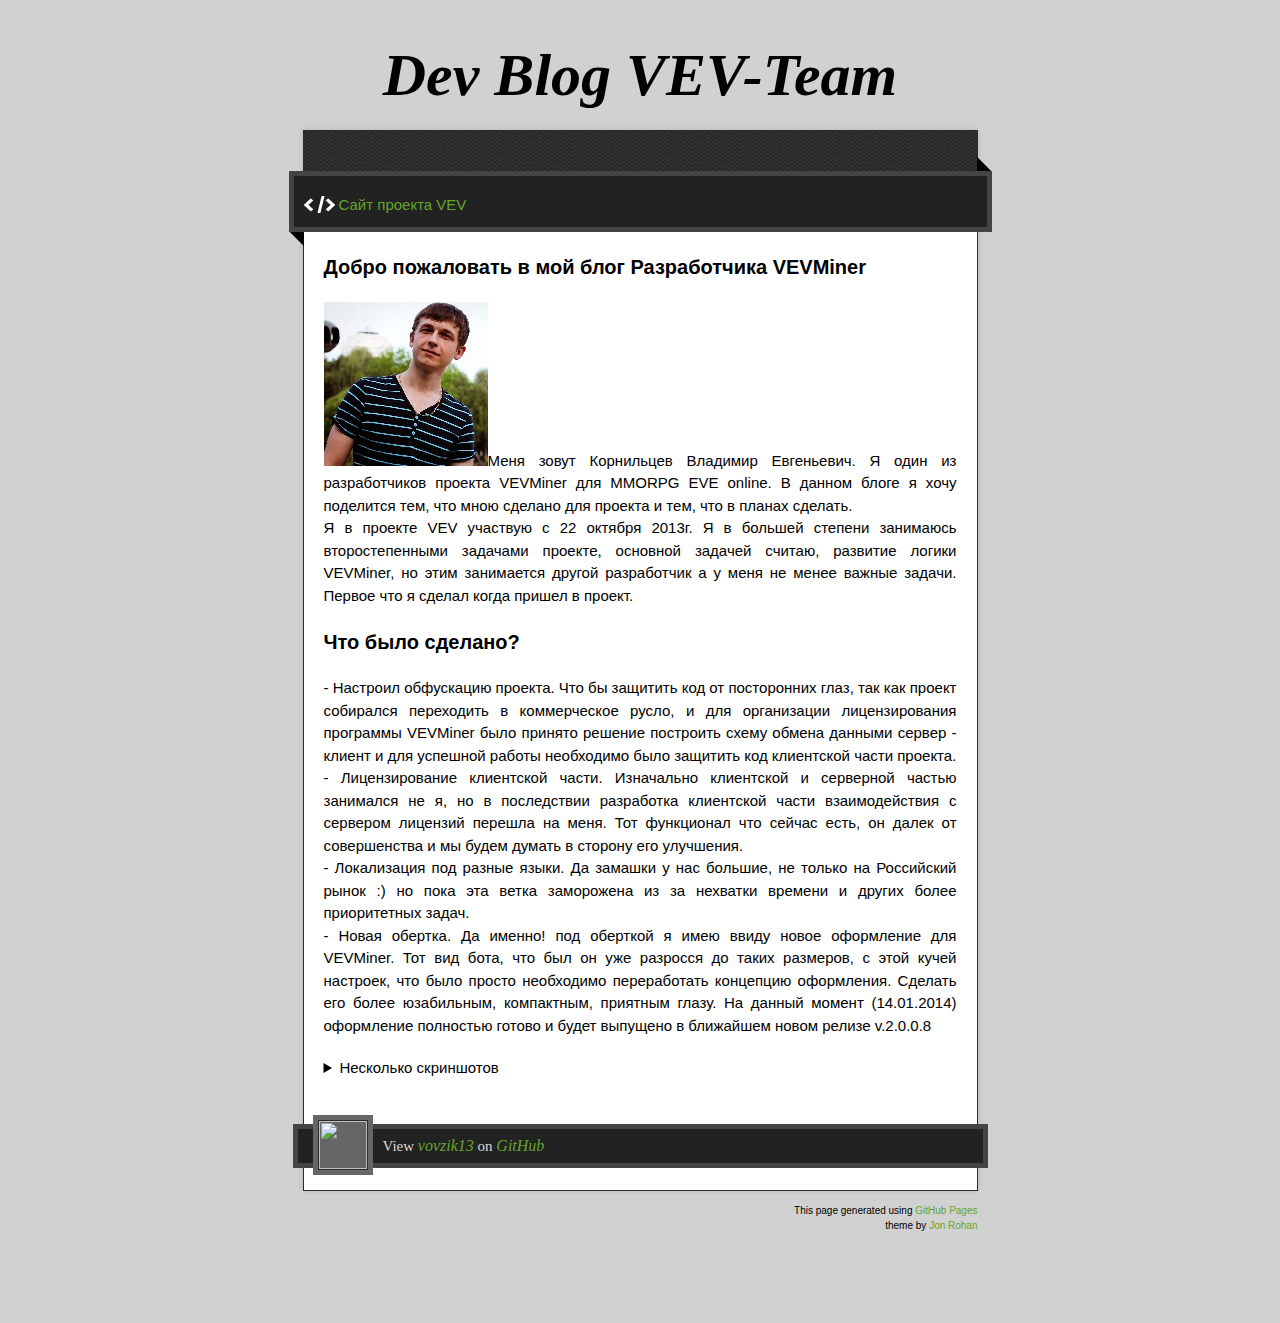
==== index.html @ 9ea6b50b "1" ====
<!doctype html>
<!-- The Time Machine GitHub pages theme was designed and developed by Jon Rohan, on Feb 7, 2012. -->
<!-- Follow him for fun. http://twitter.com/jonrohan. Tail his code on http://github.com/jonrohan -->
<html>
<head>
  <meta charset="utf-8">
  <meta http-equiv="X-UA-Compatible" content="IE=edge,chrome=1">

  <link rel="stylesheet" href="stylesheets/stylesheet.css" media="screen"/>
  <link rel="stylesheet" href="stylesheets/pygment_trac.css"/>
  <script type="text/javascript" src="https://ajax.googleapis.com/ajax/libs/jquery/1.7.1/jquery.min.js"></script>
  <script type="text/javascript" src="javascripts/script.js"></script>

  <title>Dev Blog VEV-Team</title>
  <meta name="description" content="">

  <meta name="viewport" content="width=device-width,initial-scale=1">

</head>

<body>

  <div class="wrapper">
    <header>
      <h1 href="http://vovzik13.github.io" class="title">Dev Blog VEV-Team</h1>
    </header>
    <div id="container">
      <p class="tagline"></p>
      <div id="main" role="main">
        <div class="download-bar">
        <div class="inner">
          <a href="http://vevbot.com" class="code">Сайт проекта VEV</a>
        </div>
        <span class="blc"></span><span class="trc"></span>
        </div>
        <article class="markdown-body">
          <h3>
<a name="Добро пожаловать в мой блог Разработчика VEVMiner" class="anchor" href="#eveonline"><span class="octicon octicon-link"></span></a>Добро пожаловать в мой блог Разработчика VEVMiner</h3>

<p align="justify"><img src="images/img.jpg" align="left vspace="5" hspace="5" width="164" height="164">Меня зовут Корнильцев Владимир Евгеньевич. Я один из разработчиков проекта VEVMiner для MMORPG EVE online. В данном блоге я хочу поделится тем, что мною сделано для проекта и тем, что в планах сделать.<br>
Я в проекте VEV участвую с 22 октября 2013г. Я в большей степени занимаюсь второстепенными задачами проекте, основной задачей считаю, развитие логики VEVMiner, но этим занимается другой разработчик а у меня не менее важные задачи. Первое что я сделал когда пришел в проект.<br>
</p>

<h3>
<a name="Что было сделано?" class="anchor" href="#Что было сделано"><span class="octicon octicon-link"></span></a>Что было сделано?</h3>

<p align="justify">- Настроил обфускацию проекта. Что бы защитить код от посторонних глаз, так как проект собирался переходить в коммерческое русло, и для организации лицензирования программы VEVMiner было принято решение построить схему обмена данными сервер - клиент и для успешной работы необходимо было защитить код клиентской части проекта.<br>
- Лицензирование клиентской части. Изначально клиентской и серверной частью занимался не я, но в последствии разработка клиентской части взаимодействия с сервером лицензий перешла на меня. Тот функционал что сейчас есть, он далек от совершенства и мы будем думать в сторону его улучшения.<br>
- Локализация под разные языки. Да замашки у нас большие, не только на Российский рынок :) но пока эта ветка заморожена из за нехватки времени и других более приоритетных задач.<br>
- Новая обертка. Да именно! под оберткой я имею ввиду новое оформление для VEVMiner. Тот вид бота, что был он уже разросся до таких размеров, с этой кучей настроек, что было просто необходимо переработать концепцию оформления. Сделать его более юзабильным, компактным, приятным глазу. На данный момент (14.01.2014) оформление полностью готово и будет выпущено в ближайшем новом релизе v.2.0.0.8
<details>
    <summary>Несколько скриншотов</summary>
    <p><p>
	<img src="http://clip2net.com/clip/m276318/1389652573-clip-33kb.jpg" alt="Фотография 1" width="353" height="650">
    <img src="http://clip2net.com/clip/m276318/1389651930-clip-48kb.jpg" alt="Фотография 1" width="353" height="650">
	<img src="http://clip2net.com/clip/m276318/1389652649-clip-21kb.png" alt="Фотография 1" width="353" height="650">
	<img src="http://clip2net.com/clip/m276318/1389652705-clip-31kb.png" alt="Фотография 1" width="353" height="650">
  </p>
</details>
</p>
<!-- <pre><code>$ cd your_repo_root/repo_name
$ git fetch origin
$ git checkout gh-pages
</code></pre> 

<h3>
<a name="authors-and-contributors" class="anchor" href="#authors-and-contributors"><span class="octicon octicon-link"></span></a>Authors and Contributors</h3>

<p>You can <a href="https://github.com/blog/821" class="user-mention">@mention</a> a GitHub username to generate a link to their profile. The resulting <code>&lt;a&gt;</code> element will link to the contributor's GitHub Profile. For example: In 2007, Chris Wanstrath (<a href="https://github.com/defunkt" class="user-mention">@defunkt</a>), PJ Hyett (<a href="https://github.com/pjhyett" class="user-mention">@pjhyett</a>), and Tom Preston-Werner (<a href="https://github.com/mojombo" class="user-mention">@mojombo</a>) founded GitHub.</p>

<h3>
<a name="support-or-contact" class="anchor" href="#support-or-contact"><span class="octicon octicon-link"></span></a>Support or Contact</h3>

<p>Having trouble with Pages? Check out the documentation at <a href="http://help.github.com/pages">http://help.github.com/pages</a> or contact <a href="mailto:support@github.com">support@github.com</a> and we’ll help you sort it out.</p>
-->
        </article>
      </div>
    </div>
    <footer>
      <div class="owner">

      <p><a href="https://github.com/vovzik13" class="avatar"><img src="https://2.gravatar.com/avatar/37c69041707d8c326be9883fcac0e24a?d=https%3A%2F%2Fidenticons.github.com%2F7e9bab7cdfd31fba6b77d6e18582c7cf.png&amp;r=x&amp;s=60" width="48" height="48"/></a>View <a href="https://github.com/vovzik13">vovzik13</a> on <a href="https://www.github.com">GitHub</a></p>

      </div>
      <div class="creds">
        <small>This page generated using <a href="http://pages.github.com/">GitHub Pages</a><br/>theme by <a href="https://twitter.com/jonrohan/">Jon Rohan</a></small>
      </div>
    </footer>
  </div>
  <div class="current-section">
    <a href="#top">Scroll to top</a>
    <a href="https://github.com/vovzik13/vovzik13.github.com/tarball/master" class="tar">tar</a><a href="https://github.com/vovzik13/vovzik13.github.com/zipball/master" class="zip">zip</a><a href="" class="code">source code</a>
    <p class="name"></p>
  </div>

  
</body>
</html>
---- stylesheets/stylesheet.css ----
/* http://meyerweb.com/eric/tools/css/reset/
   v2.0 | 20110126
   License: none (public domain)
*/

html, body, div, span, applet, object, iframe,
h1, h2, h3, h4, h5, h6, p, blockquote, pre,
a, abbr, acronym, address, big, cite, code,
del, dfn, em, img, ins, kbd, q, s, samp,
small, strike, strong, sub, sup, tt, var,
b, u, i, center,
dl, dt, dd, ol, ul, li,
fieldset, form, label, legend,
table, caption, tbody, tfoot, thead, tr, th, td,
article, aside, canvas, details, embed,
figure, figcaption, footer, header, hgroup,
menu, nav, output, ruby, section, summary,
time, mark, audio, video {
  margin: 0;
  padding: 0;
  border: 0;
  font-size: 100%;
  font: inherit;
  vertical-align: baseline;
}
/* HTML5 display-role reset for older browsers */
article, aside, details, figcaption, figure,
footer, header, hgroup, menu, nav, section {
  display: block;
}
body {
  line-height: 1;
}
ol, ul {
  list-style: none;
}
blockquote, q {
  quotes: none;
}
blockquote:before, blockquote:after,
q:before, q:after {
  content: '';
  content: none;
}
table {
  border-collapse: collapse;
  border-spacing: 0;
}

/* Style */

body {
  font-size: 15px;
  font-family: Arial, Arial, Helvetica, sans-serif;
  line-height: 1.5;
  background: #D1D1D1;
}

a {
  color: #63a52a;
  text-decoration: none;
  -webkit-transition: color ease-in-out 0.3s;
}

a:hover {
  text-decoration: underline;
  color: #90D355;
}

h1.title {
  margin: 30px 20px 10px;
  font-size: 60px;
  font-weight: bold;
  font-style: italic;
  font-family:Georgia, serif;
  text-align: center;
}

.wrapper {
  width: 675px;
  margin: 0 auto;
}

#container {
  border: 1px solid #2a2a2a;
  background: #ddd url(../images/pattern.png);
  box-shadow: 0 0 5px #b1b1b1;
}

p.tagline {
  padding: 20px 20px 0;
  color: #fff;
  font-size: 17px;
}

#main {
  margin-top: 20px;
  padding: 0 20px 90px;
  background-color: #fff;
}

.download-bar {
  background: #222;
  border: 5px solid #444;
  padding: 10px;
  margin: 0 -35px 20px;
  position: relative;
}

.download-bar .inner {
  overflow: hidden;
}

.download-bar .watch-fork iframe {
  display: block;
  float: left;
  border-right: 1px solid #ddd;
  padding-right: 5px;
}
.download-bar .watch-fork iframe.last {
  border-right: 0 none;
  padding-right: 0;
  padding-left: 5px;
  border-left: 1px solid #fff;
}
.download-bar .watch-fork {
  overflow: hidden;
  float: right;
  background-color: #eee;
  padding: 5px;
  border-radius: 3px;
}

.download-bar .blc {
  border: 10px solid black;
  border-color: transparent transparent black;
  width: 0;
  height: 0;
  display: block;
  position: absolute;
  bottom: -15px;
  left: 0;
  -moz-transform: rotate(45deg);
  -webkit-transform: rotate(45deg);
}

.download-bar .trc {
  border: 10px solid black;
  border-color:  black transparent transparent;
  width: 0;
  height: 0;
  display: block;
  position: absolute;
  top: -15px;
  right: 0;
  -moz-transform: rotate(45deg);
  -webkit-transform: rotate(45deg);
}

.download-bar .avatar {
  border: 1px solid black;
  display: block;
  padding: 4px;
  float: left;
}

.download-bar .avatar img {
  display: block;
}

.download-bar a.code {
  background: transparent url(../images/code.png) no-repeat 0 2px;
  padding-left: 35px;
  margin-top: 8px;
  display: block;
  float: left;
  text-indent: 0;
  width: auto;
  height: auto;
  opacity: 1;
  -moz-opacity: 1;
  filter:alpha(opacity=1);
}

.current-section {
  position: fixed;
  top: 0;
  left: 50%;
  width: 693px;
  margin-left: -352px;
  background: #222;
  border: 5px solid #444;
  color: #fff;
  opacity: 0;
  visibility: hidden;
  -webkit-transition: opacity ease-in-out 0.3s;
}

.current-section p {
  padding: 5px 27px;
  font-size: 24px;
  font-weight: bold;
}

.current-section a {
  float: right;
  text-indent: -10000px;
  background: transparent url(../images/top.png) no-repeat 0 0;
  width: 20px;
  height: 20px;
  opacity: 0.8;
  margin-right: 12px;
  margin-top: 12px;
  -moz-opacity: 0.8;
  filter:alpha(opacity=8);
  -webkit-transition: opacity ease-in-out 0.3s;
}

.current-section a:hover {
  opacity: 1;
  -moz-opacity: 1;
  filter:alpha(opacity=1);
}

.current-section a.zip {
  margin-right: 8px;
}

a.zip,
a.zip span {
  background: transparent url(../images/zip.png) no-repeat 0 0;
  width: 30px;
  height: 21px;
  opacity: 0.8;
  display: inline-block;
  text-indent: -10000px;
  -moz-opacity: 0.8;
  filter:alpha(opacity=8);
  -webkit-transition: opacity ease-in-out 0.3s;
}

a.tar,
a.tar span {
  background: transparent url(../images/tar.png) no-repeat 0 0;
  width: 30px;
  height: 21px;
  opacity: 0.8;
  display: inline-block;
  text-indent: -10000px;
  -moz-opacity: 0.8;
  filter:alpha(opacity=8);
  -webkit-transition: opacity ease-in-out 0.3s;
}

a.code {
  background: transparent url(../images/code.png) no-repeat 0 2px;
  width: 30px;
  height: 21px;
  display: block;
  opacity: 0.8;
  display: inline-block;
  text-indent: -10000px;
  -moz-opacity: 0.8;
  filter:alpha(opacity=8);
  -webkit-transition: opacity ease-in-out 0.3s;
}

a.zip:hover,
a.tar:hover,
a.code:hover {
  opacity: 1;
  -moz-opacity: 1;
  filter:alpha(opacity=1);
}

a.download-button {
  border: 1px solid black;
  border-radius: 3px;
  display: inline-block;
  text-indent: 0!important;
  width: auto;
  float: right;
  background: #999; /* for non-css3 browsers */
  filter: progid:DXImageTransform.Microsoft.gradient(startColorstr='#37ADD4', endColorstr='#1B657E'); /* for IE */
  background: -webkit-gradient(linear, left top, left bottom, from(#37ADD4), to(#1B657E)); /* for webkit browsers */
  background: -moz-linear-gradient(top,  #37ADD4,  #1B657E); /* for firefox 3.6+ */
  height: auto;
  margin-left: 10px;
}

a.download-button span {
  background-position: 10px 5px;
  width: auto;
  height: auto;
  padding: 5px 10px;
  padding-left: 45px;
  display: inline-block;
  text-indent: 0!important;
  color: #fff;
}

footer {
  margin-bottom: 60px;
  padding-bottom: 60px;
}

footer .owner {
  background: #222;
  border: 5px solid #444;
  padding: 5px 15px;
  margin: -67px -10px 35px;
  color: #d6d6d6;
}

footer .creds small {
  float: right;
  font-size: 10px;
  text-align: right;
  margin-left: 15px;
}

footer .owner .avatar {
  background-color: #666;
  display: block;
  margin: -19px 10px 0 0;
  width: 60px;
  float: left;
}

footer .owner img {
  display: block;
  border: 1px solid #2a2a2a;
  margin: 5px;
}

footer .owner p {
  font-family:Georgia, serif;
}

footer .owner p a {
  font-size: 16px;
  font-style: italic;
}

/* Markdown */
.markdown-body h1,
.markdown-body h2,
.markdown-body h3,
.markdown-body h4,
.markdown-body h5,
.markdown-body h6,
.markdown-body p,
.markdown-body pre,
.markdown-body ul,
.markdown-body ol,
.markdown-body dl,
.markdown-body table,
.markdown-body blockquote {
  margin-bottom: 20px;
}

.markdown-body h1,
.markdown-body h2,
.markdown-body h3,
.markdown-body h4,
.markdown-body h5,
.markdown-body h6 {
  font-weight: bold;
}

.markdown-body h1 {
  font-size: 28px;
}

.markdown-body h2 {
  font-size: 24px;
  color: #557398;
}

.markdown-body h3 {
  font-size: 20px;
}

.markdown-body h4 {
  font-size: 18px;
}

.markdown-body h5 {
  font-size: 16px;
}

.markdown-body pre {
  padding: 10px 70px 10px 0;
  margin-left: -20px;
  margin-right: -20px;
  font-family: 'Monaco', 'Lucida Console', monospace;
  font-size: 13px;
  line-height: 20px;
  box-shadow: inset 0 0 5px #000;
  word-wrap: break-word;
  background-color:#3b3b3b;
  color: #d6d6d6;
}

.markdown-body pre.lines {
  font-size: 12px;
  margin:0 10px 0 -20px;
  padding: 10px;
  float:  left;
  display: block;
  text-align: right;
  box-shadow: none;
  background-color:#2a2a2a;
  color: #d6d6d6;
}

.markdown-body ul,
.markdown-body ol {
  padding-left: 30px;
}

.markdown-body ul {
  list-style-type: disc;
}

.markdown-body ol {
  list-style-type: decimal;
}

.markdown-body li,
.markdown-body li p,
.markdown-body dd,
.markdown-body dd p {
  margin-bottom: 10px;
}

.markdown-body li pre,
.markdown-body li pre.lines,
.markdown-body dd pre,
.markdown-body dd pre.lines {
  margin-left: -35px;
}

.markdown-body dt {
  font-weight: bold;
  font-style: italic;
}

.markdown-body dd {
  margin-left: 15px;
}

.markdown-body table {
  width: 673px;
  margin-left: -20px;
  margin-right: -20px;
}

.markdown-body tbody {
  border-top: 2px solid #557398;
  border-bottom: 2px solid #557398;
  background-color: #EBEFF4;
}

.markdown-body table td * {
  margin: 0;
}

.markdown-body td {
  border-right: 1px solid #557398;
  border-bottom: 1px solid #557398;
  padding: 5px;
}

.markdown-body td:first-child,
.markdown-body th:first-child {
  width: 30%;
  padding-left: 20px;
}

.markdown-body td:last-child {
  border-right: 0 none;
}

.markdown-body th {
  font-size: 18px;
  font-weight: bold;
  text-align: left;
  padding: 5px;
}

.markdown-body tt {
  background-color:#3b3b3b;
  color: #d6d6d6;
  padding: 2px 3px;
}

.markdown-body blockquote {
  font-style: italic;
  font-family:Georgia, serif;
  font-size: 17px;
  border-top: 3px solid #333;
  border-bottom: 3px solid #333;
  padding: 10px 20px;
  padding-left: 50px;
}

.markdown-body blockquote:before {
  font-style: italic;
  font-family: Georgia, serif;
  font-size: 90px;
  height: 90px;
  margin-left: -60px;
  margin-top: -25px;
  content: "‟";
  display: block;
  float: left;
}

.markdown-body img {
  max-width: 100%;
  @include box-sizing(border-box);
}

.highlight  { background: #ffffff; }
.highlight .c { color: #999988; font-style: italic } /* Comment */
.highlight .err { color: #a61717; background-color: #e3d2d2 } /* Error */
.highlight .k { font-weight: bold } /* Keyword */
.highlight .o { font-weight: bold } /* Operator */
.highlight .cm { color: #999988; font-style: italic } /* Comment.Multiline */
.highlight .cp { color: #999999; font-weight: bold } /* Comment.Preproc */
.highlight .c1 { color: #999988; font-style: italic } /* Comment.Single */
.highlight .cs { color: #999999; font-weight: bold; font-style: italic } /* Comment.Special */
.highlight .gd { color: #000000; background-color: #ffdddd } /* Generic.Deleted */
.highlight .gd .x { color: #000000; background-color: #ffaaaa } /* Generic.Deleted.Specific */
.highlight .ge { font-style: italic } /* Generic.Emph */
.highlight .gr { color: #aa0000 } /* Generic.Error */
.highlight .gh { color: #999999 } /* Generic.Heading */
.highlight .gi { color: #000000; background-color: #ddffdd } /* Generic.Inserted */
.highlight .gi .x { color: #000000; background-color: #aaffaa } /* Generic.Inserted.Specific */
.highlight .go { color: #888888 } /* Generic.Output */
.highlight .gp { color: #555555 } /* Generic.Prompt */
.highlight .gs { font-weight: bold } /* Generic.Strong */
.highlight .gu { color: #800080; font-weight: bold; } /* Generic.Subheading */
.highlight .gt { color: #aa0000 } /* Generic.Traceback */
.highlight .kc { font-weight: bold } /* Keyword.Constant */
.highlight .kd { font-weight: bold } /* Keyword.Declaration */
.highlight .kn { font-weight: bold } /* Keyword.Namespace */
.highlight .kp { font-weight: bold } /* Keyword.Pseudo */
.highlight .kr { font-weight: bold } /* Keyword.Reserved */
.highlight .kt { color: #445588; font-weight: bold } /* Keyword.Type */
.highlight .m { color: #009999 } /* Literal.Number */
.highlight .s { color: #d14 } /* Literal.String */
.highlight .na { color: #008080 } /* Name.Attribute */
.highlight .nb { color: #0086B3 } /* Name.Builtin */
.highlight .nc { color: #445588; font-weight: bold } /* Name.Class */
.highlight .no { color: #008080 } /* Name.Constant */
.highlight .ni { color: #800080 } /* Name.Entity */
.highlight .ne { color: #990000; font-weight: bold } /* Name.Exception */
.highlight .nf { color: #990000; font-weight: bold } /* Name.Function */
.highlight .nn { color: #555555 } /* Name.Namespace */
.highlight .nt { color: #000080 } /* Name.Tag */
.highlight .nv { color: #008080 } /* Name.Variable */
.highlight .ow { font-weight: bold } /* Operator.Word */
.highlight .w { color: #bbbbbb } /* Text.Whitespace */
.highlight .mf { color: #009999 } /* Literal.Number.Float */
.highlight .mh { color: #009999 } /* Literal.Number.Hex */
.highlight .mi { color: #009999 } /* Literal.Number.Integer */
.highlight .mo { color: #009999 } /* Literal.Number.Oct */
.highlight .sb { color: #d14 } /* Literal.String.Backtick */
.highlight .sc { color: #d14 } /* Literal.String.Char */
.highlight .sd { color: #d14 } /* Literal.String.Doc */
.highlight .s2 { color: #d14 } /* Literal.String.Double */
.highlight .se { color: #d14 } /* Literal.String.Escape */
.highlight .sh { color: #d14 } /* Literal.String.Heredoc */
.highlight .si { color: #d14 } /* Literal.String.Interpol */
.highlight .sx { color: #d14 } /* Literal.String.Other */
.highlight .sr { color: #009926 } /* Literal.String.Regex */
.highlight .s1 { color: #d14 } /* Literal.String.Single */
.highlight .ss { color: #990073 } /* Literal.String.Symbol */
.highlight .bp { color: #999999 } /* Name.Builtin.Pseudo */
.highlight .vc { color: #008080 } /* Name.Variable.Class */
.highlight .vg { color: #008080 } /* Name.Variable.Global */
.highlight .vi { color: #008080 } /* Name.Variable.Instance */
.highlight .il { color: #009999 } /* Literal.Number.Integer.Long */
---- stylesheets/pygment_trac.css ----
.highlight  { background: #ffffff; }
.highlight .c { color: #999988; font-style: italic } /* Comment */
.highlight .err { color: #a61717; background-color: #e3d2d2 } /* Error */
.highlight .k { font-weight: bold } /* Keyword */
.highlight .o { font-weight: bold } /* Operator */
.highlight .cm { color: #999988; font-style: italic } /* Comment.Multiline */
.highlight .cp { color: #999999; font-weight: bold } /* Comment.Preproc */
.highlight .c1 { color: #999988; font-style: italic } /* Comment.Single */
.highlight .cs { color: #999999; font-weight: bold; font-style: italic } /* Comment.Special */
.highlight .gd { color: #000000; background-color: #ffdddd } /* Generic.Deleted */
.highlight .gd .x { color: #000000; background-color: #ffaaaa } /* Generic.Deleted.Specific */
.highlight .ge { font-style: italic } /* Generic.Emph */
.highlight .gr { color: #aa0000 } /* Generic.Error */
.highlight .gh { color: #999999 } /* Generic.Heading */
.highlight .gi { color: #000000; background-color: #ddffdd } /* Generic.Inserted */
.highlight .gi .x { color: #000000; background-color: #aaffaa } /* Generic.Inserted.Specific */
.highlight .go { color: #888888 } /* Generic.Output */
.highlight .gp { color: #555555 } /* Generic.Prompt */
.highlight .gs { font-weight: bold } /* Generic.Strong */
.highlight .gu { color: #800080; font-weight: bold; } /* Generic.Subheading */
.highlight .gt { color: #aa0000 } /* Generic.Traceback */
.highlight .kc { font-weight: bold } /* Keyword.Constant */
.highlight .kd { font-weight: bold } /* Keyword.Declaration */
.highlight .kn { font-weight: bold } /* Keyword.Namespace */
.highlight .kp { font-weight: bold } /* Keyword.Pseudo */
.highlight .kr { font-weight: bold } /* Keyword.Reserved */
.highlight .kt { color: #445588; font-weight: bold } /* Keyword.Type */
.highlight .m { color: #009999 } /* Literal.Number */
.highlight .s { color: #d14 } /* Literal.String */
.highlight .na { color: #008080 } /* Name.Attribute */
.highlight .nb { color: #0086B3 } /* Name.Builtin */
.highlight .nc { color: #445588; font-weight: bold } /* Name.Class */
.highlight .no { color: #008080 } /* Name.Constant */
.highlight .ni { color: #800080 } /* Name.Entity */
.highlight .ne { color: #990000; font-weight: bold } /* Name.Exception */
.highlight .nf { color: #990000; font-weight: bold } /* Name.Function */
.highlight .nn { color: #555555 } /* Name.Namespace */
.highlight .nt { color: #000080 } /* Name.Tag */
.highlight .nv { color: #008080 } /* Name.Variable */
.highlight .ow { font-weight: bold } /* Operator.Word */
.highlight .w { color: #bbbbbb } /* Text.Whitespace */
.highlight .mf { color: #009999 } /* Literal.Number.Float */
.highlight .mh { color: #009999 } /* Literal.Number.Hex */
.highlight .mi { color: #009999 } /* Literal.Number.Integer */
.highlight .mo { color: #009999 } /* Literal.Number.Oct */
.highlight .sb { color: #d14 } /* Literal.String.Backtick */
.highlight .sc { color: #d14 } /* Literal.String.Char */
.highlight .sd { color: #d14 } /* Literal.String.Doc */
.highlight .s2 { color: #d14 } /* Literal.String.Double */
.highlight .se { color: #d14 } /* Literal.String.Escape */
.highlight .sh { color: #d14 } /* Literal.String.Heredoc */
.highlight .si { color: #d14 } /* Literal.String.Interpol */
.highlight .sx { color: #d14 } /* Literal.String.Other */
.highlight .sr { color: #009926 } /* Literal.String.Regex */
.highlight .s1 { color: #d14 } /* Literal.String.Single */
.highlight .ss { color: #990073 } /* Literal.String.Symbol */
.highlight .bp { color: #999999 } /* Name.Builtin.Pseudo */
.highlight .vc { color: #008080 } /* Name.Variable.Class */
.highlight .vg { color: #008080 } /* Name.Variable.Global */
.highlight .vi { color: #008080 } /* Name.Variable.Instance */
.highlight .il { color: #009999 } /* Literal.Number.Integer.Long */

.type-csharp .highlight .k { color: #0000FF }
.type-csharp .highlight .kt { color: #0000FF }
.type-csharp .highlight .nf { color: #000000; font-weight: normal }
.type-csharp .highlight .nc { color: #2B91AF }
.type-csharp .highlight .nn { color: #000000 }
.type-csharp .highlight .s { color: #A31515 }
.type-csharp .highlight .sc { color: #A31515 }
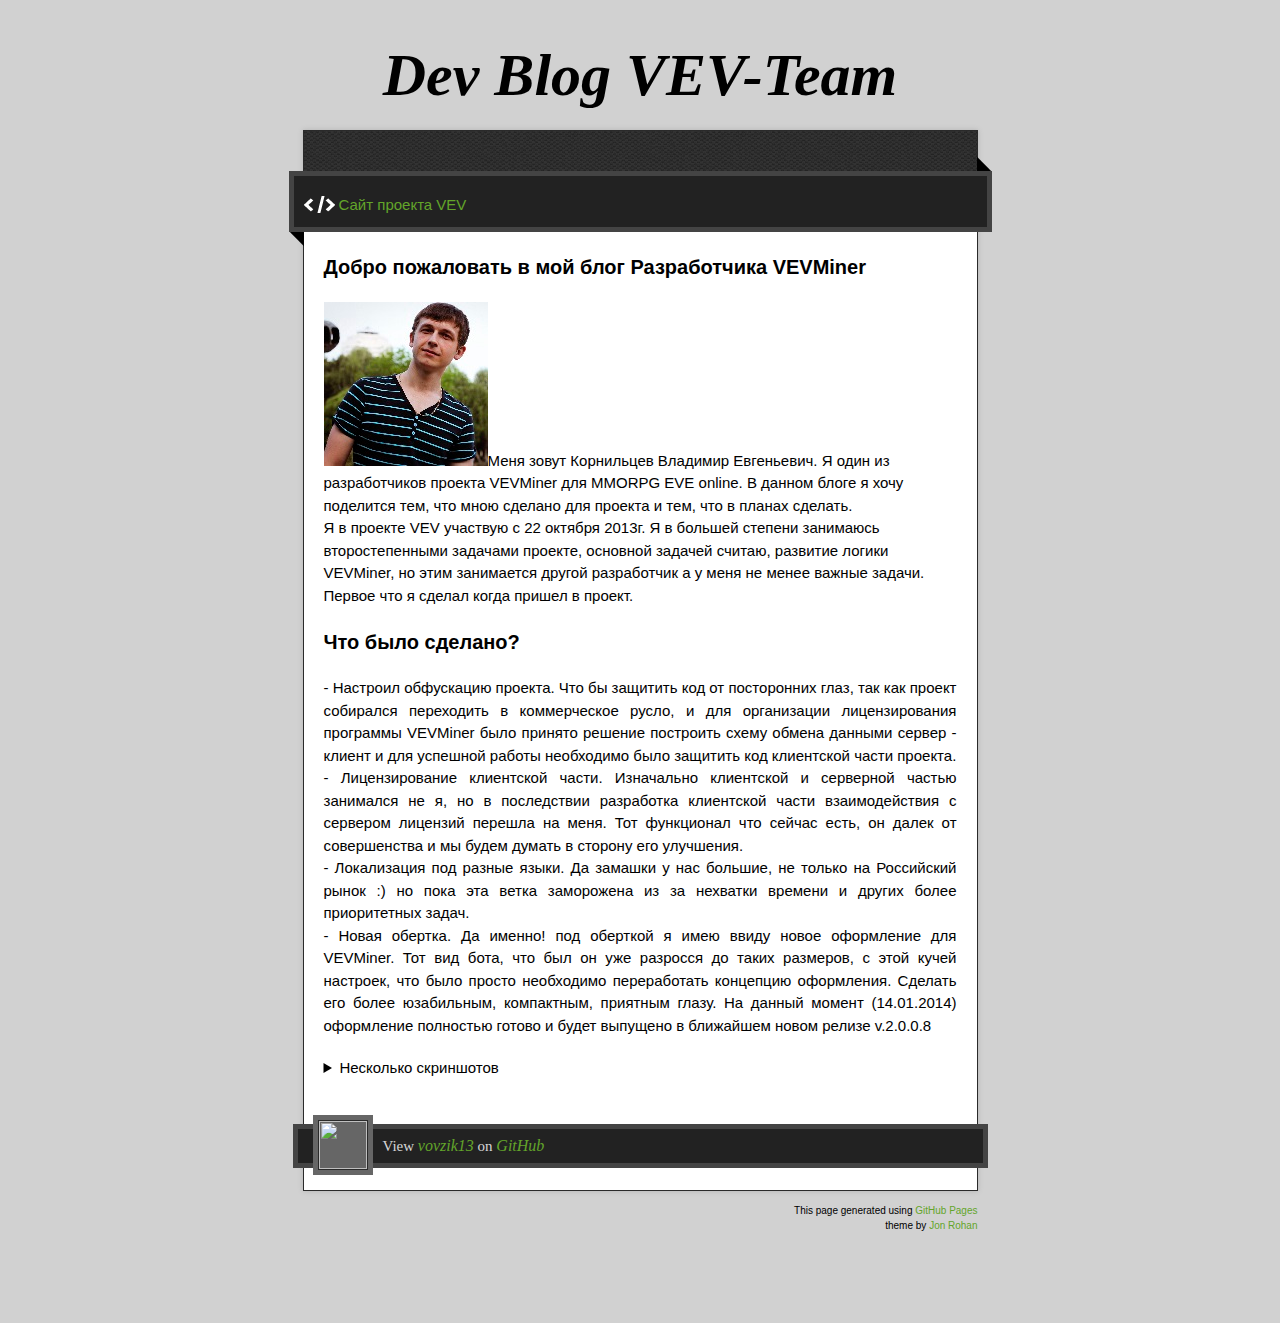
==== commit 5af10b06: "1" ====
--- a/index.html
+++ b/index.html
@@ -37,7 +37,7 @@
           <h3>
 <a name="Добро пожаловать в мой блог Разработчика VEVMiner" class="anchor" href="#eveonline"><span class="octicon octicon-link"></span></a>Добро пожаловать в мой блог Разработчика VEVMiner</h3>
 
-<p align="justify"><img src="images/img.jpg" align="left vspace="5" hspace="5" width="164" height="164">Меня зовут Корнильцев Владимир Евгеньевич. Я один из разработчиков проекта VEVMiner для MMORPG EVE online. В данном блоге я хочу поделится тем, что мною сделано для проекта и тем, что в планах сделать.<br>
+<p><img src="images/img.jpg" align="left vspace="5" hspace="5" width="164" height="164">Меня зовут Корнильцев Владимир Евгеньевич. Я один из разработчиков проекта VEVMiner для MMORPG EVE online. В данном блоге я хочу поделится тем, что мною сделано для проекта и тем, что в планах сделать.<br>
 Я в проекте VEV участвую с 22 октября 2013г. Я в большей степени занимаюсь второстепенными задачами проекте, основной задачей считаю, развитие логики VEVMiner, но этим занимается другой разработчик а у меня не менее важные задачи. Первое что я сделал когда пришел в проект.<br>
 </p>
 
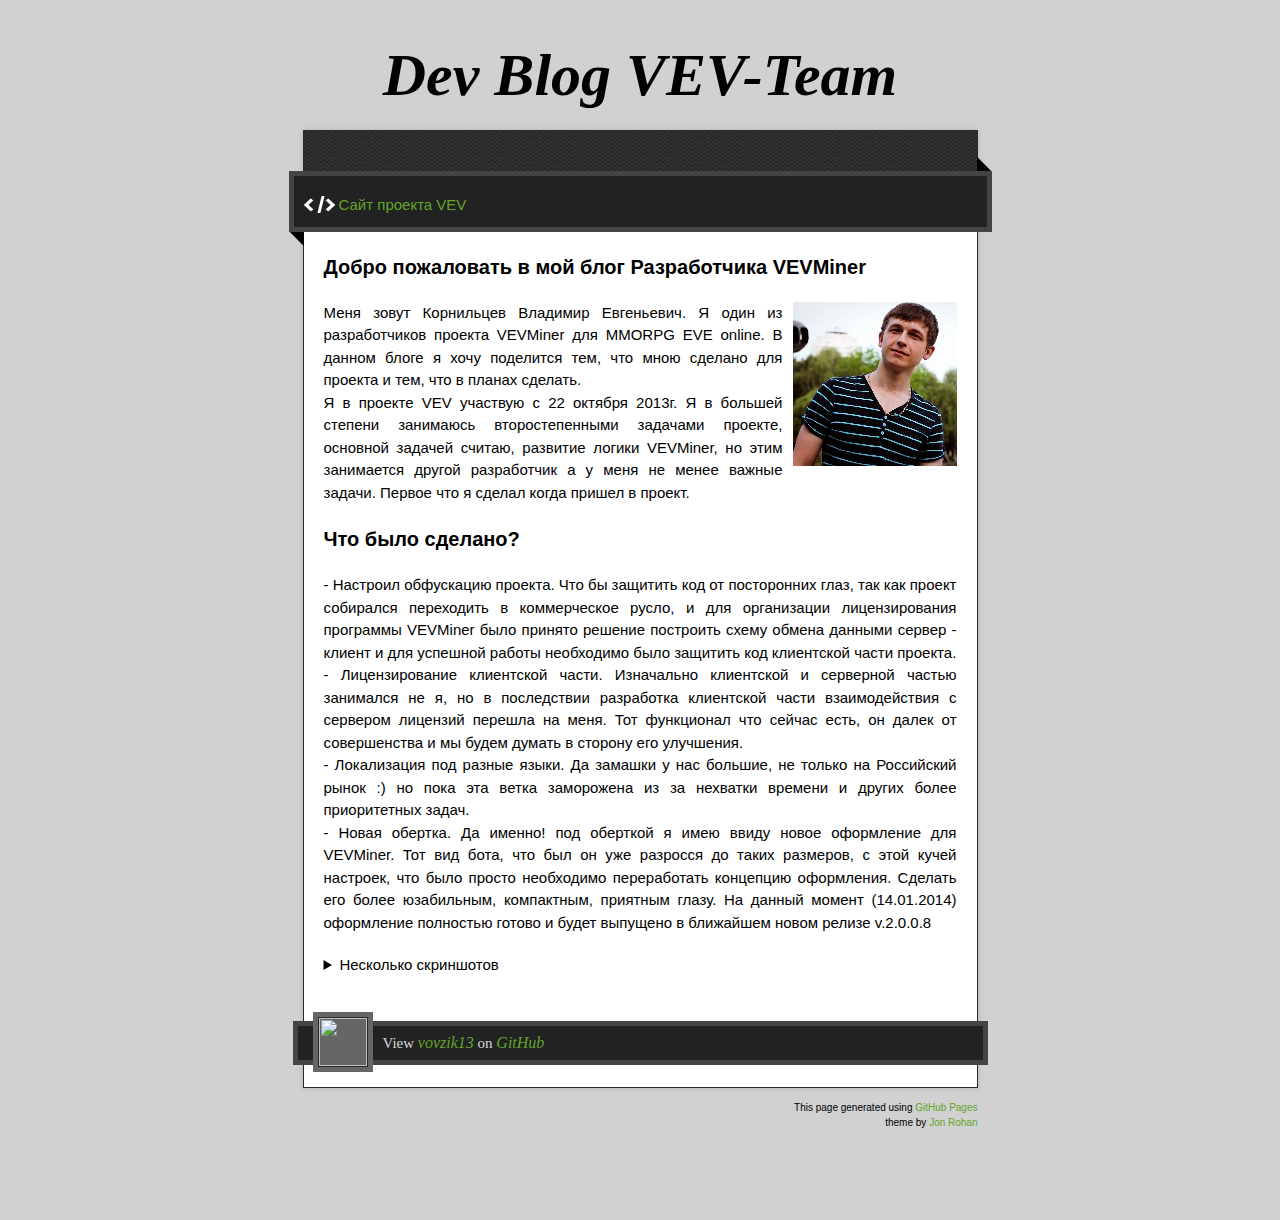
==== commit da9b1490: "1" ====
--- a/index.html
+++ b/index.html
@@ -12,6 +12,15 @@
   <script type="text/javascript" src="javascripts/script.js"></script>
 
   <title>Dev Blog VEV-Team</title>
+  
+  <style type="text/css">
+   IMG.fig {
+    float: right;
+    padding-left: 10px;
+    padding-bottom: 10px;
+   }
+  </style>
+  
   <meta name="description" content="">
 
   <meta name="viewport" content="width=device-width,initial-scale=1">
@@ -37,7 +46,7 @@
           <h3>
 <a name="Добро пожаловать в мой блог Разработчика VEVMiner" class="anchor" href="#eveonline"><span class="octicon octicon-link"></span></a>Добро пожаловать в мой блог Разработчика VEVMiner</h3>
 
-<p><img src="images/img.jpg" align="left vspace="5" hspace="5" width="164" height="164">Меня зовут Корнильцев Владимир Евгеньевич. Я один из разработчиков проекта VEVMiner для MMORPG EVE online. В данном блоге я хочу поделится тем, что мною сделано для проекта и тем, что в планах сделать.<br>
+<p align="justify"><img src="images/img.jpg" class="fig" width="164" height="164">Меня зовут Корнильцев Владимир Евгеньевич. Я один из разработчиков проекта VEVMiner для MMORPG EVE online. В данном блоге я хочу поделится тем, что мною сделано для проекта и тем, что в планах сделать.<br>
 Я в проекте VEV участвую с 22 октября 2013г. Я в большей степени занимаюсь второстепенными задачами проекте, основной задачей считаю, развитие логики VEVMiner, но этим занимается другой разработчик а у меня не менее важные задачи. Первое что я сделал когда пришел в проект.<br>
 </p>
 
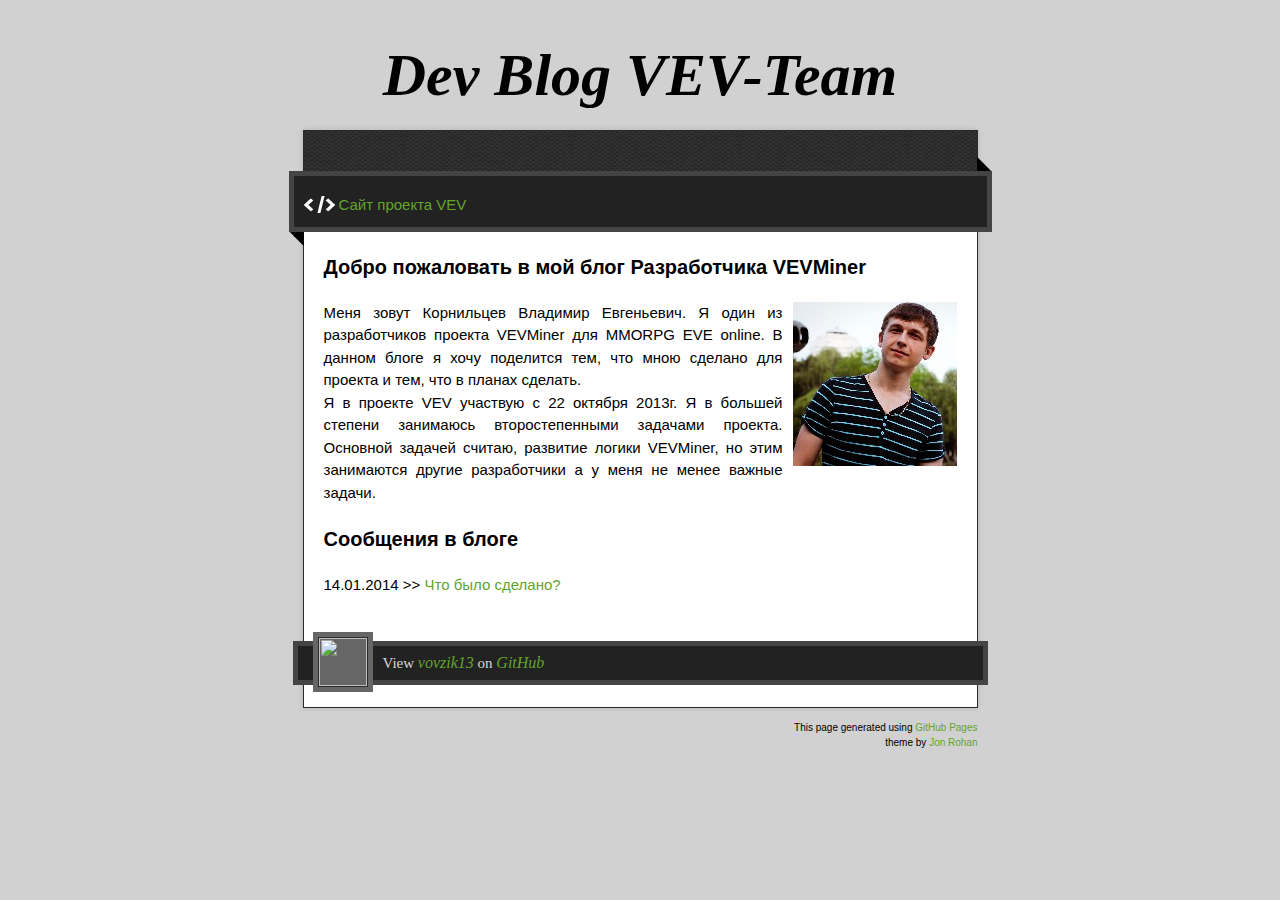
==== commit 17a30d04: "1" ====
--- a/index.html
+++ b/index.html
@@ -47,26 +47,14 @@
 <a name="Добро пожаловать в мой блог Разработчика VEVMiner" class="anchor" href="#eveonline"><span class="octicon octicon-link"></span></a>Добро пожаловать в мой блог Разработчика VEVMiner</h3>
 
 <p align="justify"><img src="images/img.jpg" class="fig" width="164" height="164">Меня зовут Корнильцев Владимир Евгеньевич. Я один из разработчиков проекта VEVMiner для MMORPG EVE online. В данном блоге я хочу поделится тем, что мною сделано для проекта и тем, что в планах сделать.<br>
-Я в проекте VEV участвую с 22 октября 2013г. Я в большей степени занимаюсь второстепенными задачами проекте, основной задачей считаю, развитие логики VEVMiner, но этим занимается другой разработчик а у меня не менее важные задачи. Первое что я сделал когда пришел в проект.<br>
+Я в проекте VEV участвую с 22 октября 2013г. Я в большей степени занимаюсь второстепенными задачами проекта. Основной задачей считаю, развитие логики VEVMiner, но этим занимаются другие разработчики а у меня не менее важные задачи.<br>
 </p>
 
 <h3>
-<a name="Что было сделано?" class="anchor" href="#Что было сделано"><span class="octicon octicon-link"></span></a>Что было сделано?</h3>
+<a name="Сообщения в блоге" class="anchor" href="#Сообщения в блоге"><span class="octicon octicon-link"></span></a>Сообщения в блоге</h3>
 
-<p align="justify">- Настроил обфускацию проекта. Что бы защитить код от посторонних глаз, так как проект собирался переходить в коммерческое русло, и для организации лицензирования программы VEVMiner было принято решение построить схему обмена данными сервер - клиент и для успешной работы необходимо было защитить код клиентской части проекта.<br>
-- Лицензирование клиентской части. Изначально клиентской и серверной частью занимался не я, но в последствии разработка клиентской части взаимодействия с сервером лицензий перешла на меня. Тот функционал что сейчас есть, он далек от совершенства и мы будем думать в сторону его улучшения.<br>
-- Локализация под разные языки. Да замашки у нас большие, не только на Российский рынок :) но пока эта ветка заморожена из за нехватки времени и других более приоритетных задач.<br>
-- Новая обертка. Да именно! под оберткой я имею ввиду новое оформление для VEVMiner. Тот вид бота, что был он уже разросся до таких размеров, с этой кучей настроек, что было просто необходимо переработать концепцию оформления. Сделать его более юзабильным, компактным, приятным глазу. На данный момент (14.01.2014) оформление полностью готово и будет выпущено в ближайшем новом релизе v.2.0.0.8
-<details>
-    <summary>Несколько скриншотов</summary>
-    <p><p>
-	<img src="http://clip2net.com/clip/m276318/1389652573-clip-33kb.jpg" alt="Фотография 1" width="353" height="650">
-    <img src="http://clip2net.com/clip/m276318/1389651930-clip-48kb.jpg" alt="Фотография 1" width="353" height="650">
-	<img src="http://clip2net.com/clip/m276318/1389652649-clip-21kb.png" alt="Фотография 1" width="353" height="650">
-	<img src="http://clip2net.com/clip/m276318/1389652705-clip-31kb.png" alt="Фотография 1" width="353" height="650">
-  </p>
-</details>
-</p>
+<p>14.01.2014 >> <a href="open-source-everything.html">Что было сделано?</a></p>
+
 <!-- <pre><code>$ cd your_repo_root/repo_name
 $ git fetch origin
 $ git checkout gh-pages
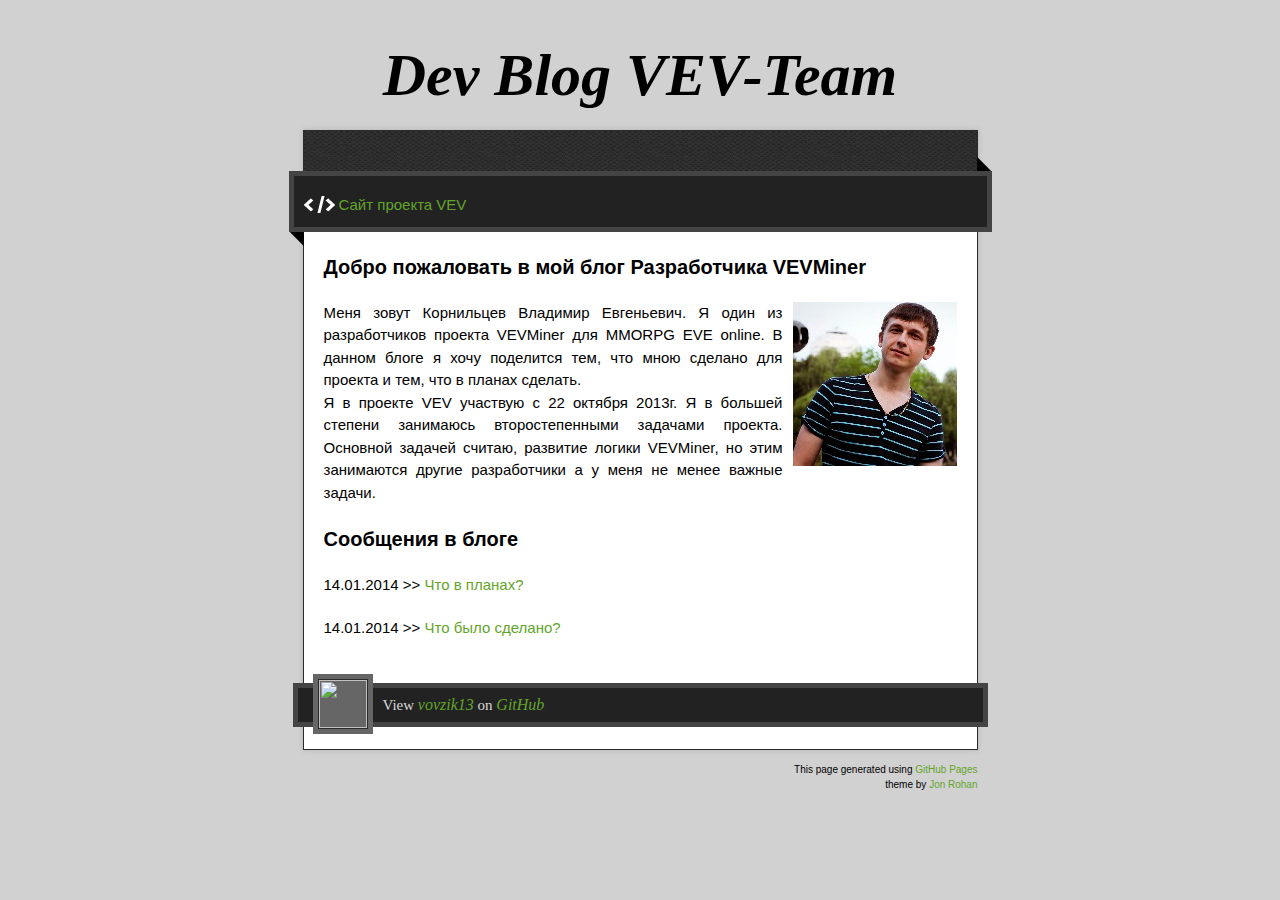
==== commit cb9ced43: "1" ====
--- a/index.html
+++ b/index.html
@@ -53,6 +53,7 @@
 <h3>
 <a name="Сообщения в блоге" class="anchor" href="#Сообщения в блоге"><span class="octicon octicon-link"></span></a>Сообщения в блоге</h3>
 
+<p>14.01.2014 >> <a href="open-source-everything1.html">Что в планах?</a></p>
 <p>14.01.2014 >> <a href="open-source-everything.html">Что было сделано?</a></p>
 
 <!-- <pre><code>$ cd your_repo_root/repo_name
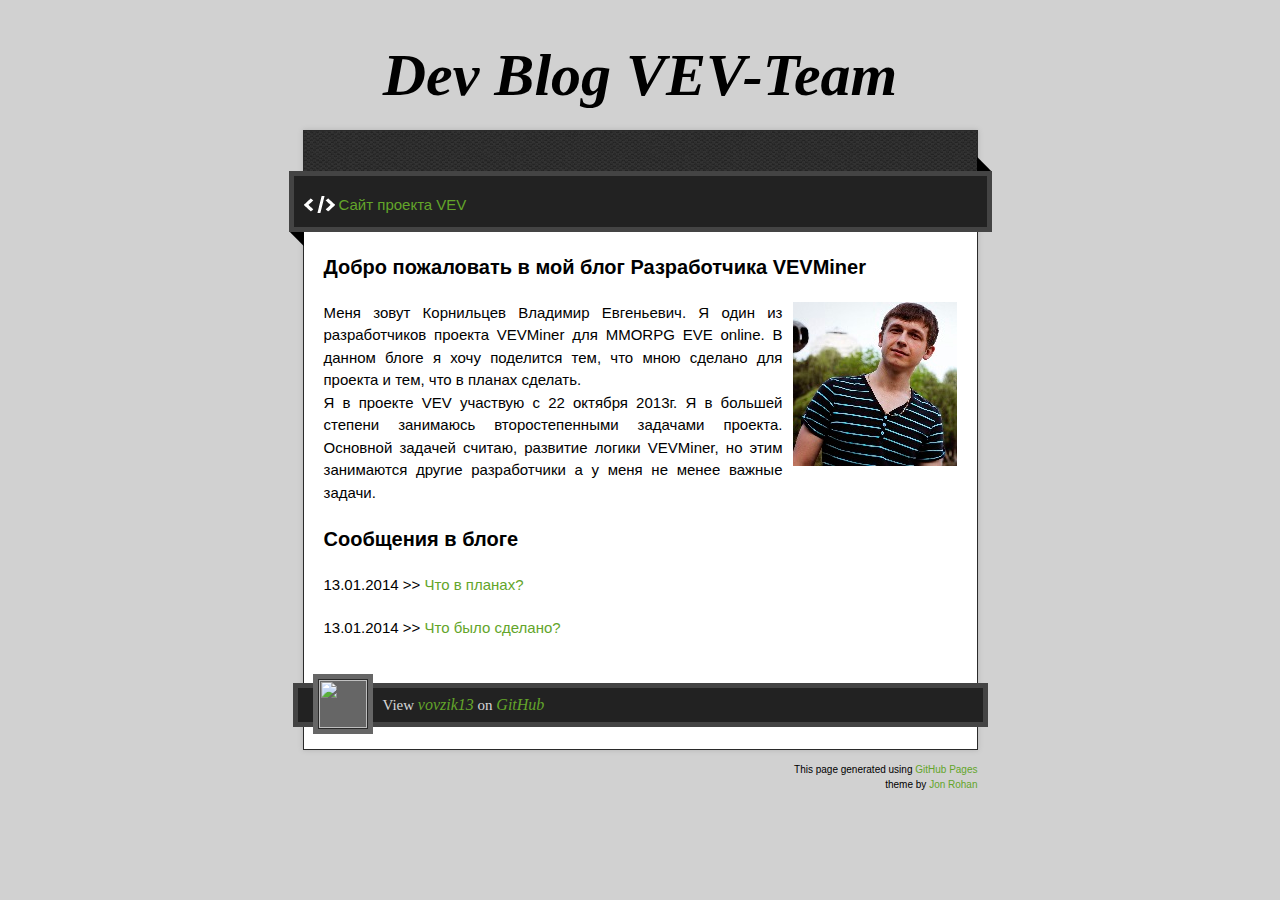
==== commit 397b9bc5: "1" ====
--- a/index.html
+++ b/index.html
@@ -53,8 +53,8 @@
 <h3>
 <a name="Сообщения в блоге" class="anchor" href="#Сообщения в блоге"><span class="octicon octicon-link"></span></a>Сообщения в блоге</h3>
 
-<p>14.01.2014 >> <a href="open-source-everything1.html">Что в планах?</a></p>
-<p>14.01.2014 >> <a href="open-source-everything.html">Что было сделано?</a></p>
+<p>13.01.2014 >> <a href="open-source-everything1.html">Что в планах?</a></p>
+<p>13.01.2014 >> <a href="open-source-everything.html">Что было сделано?</a></p>
 
 <!-- <pre><code>$ cd your_repo_root/repo_name
 $ git fetch origin
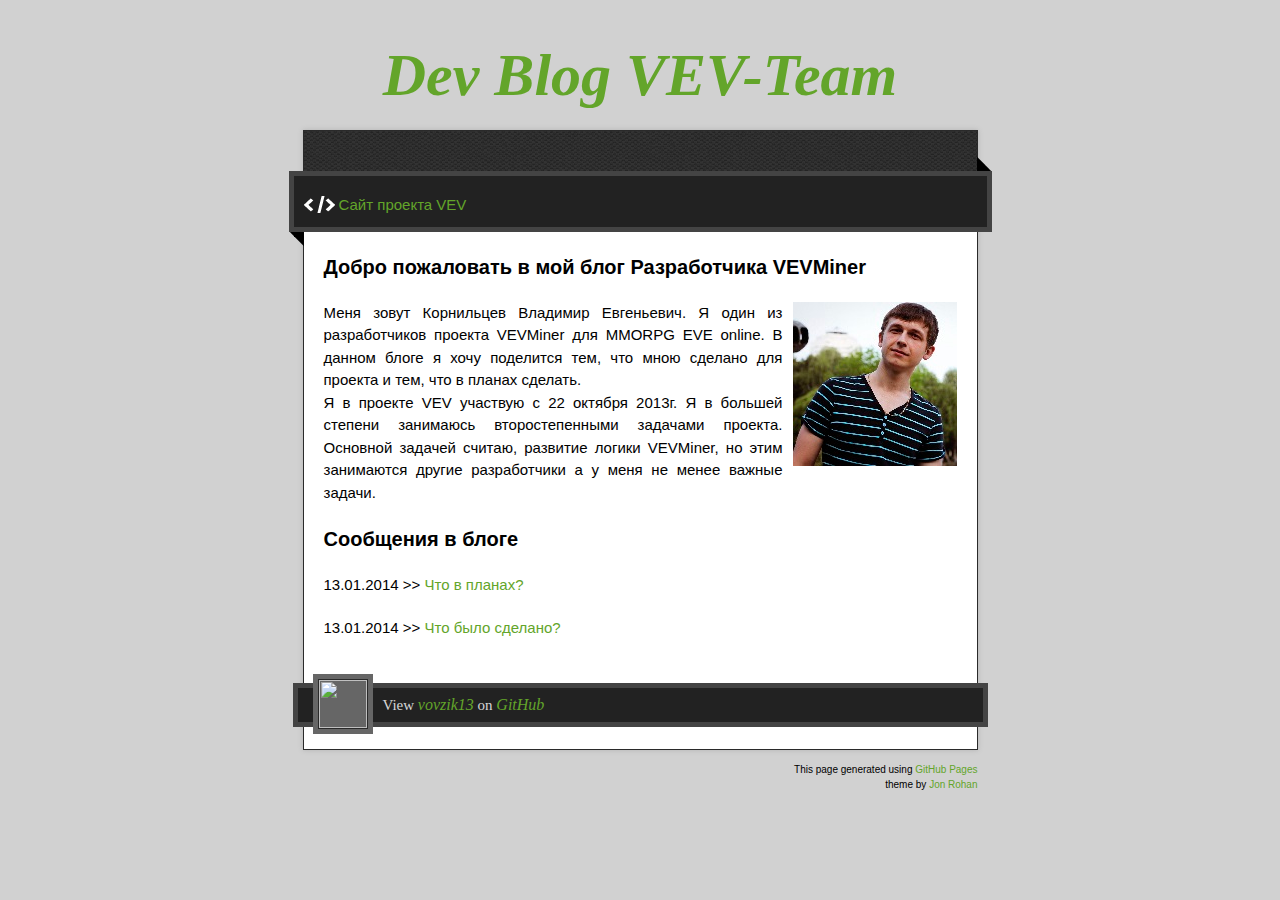
==== commit 22ce6256: "1" ====
--- a/index.html
+++ b/index.html
@@ -31,7 +31,7 @@
 
   <div class="wrapper">
     <header>
-      <h1 href="http://vovzik13.github.io" class="title">Dev Blog VEV-Team</h1>
+      <a href="http://vovzik13.github.io"> <h1 class="title">Dev Blog VEV-Team</h1></a>
     </header>
     <div id="container">
       <p class="tagline"></p>
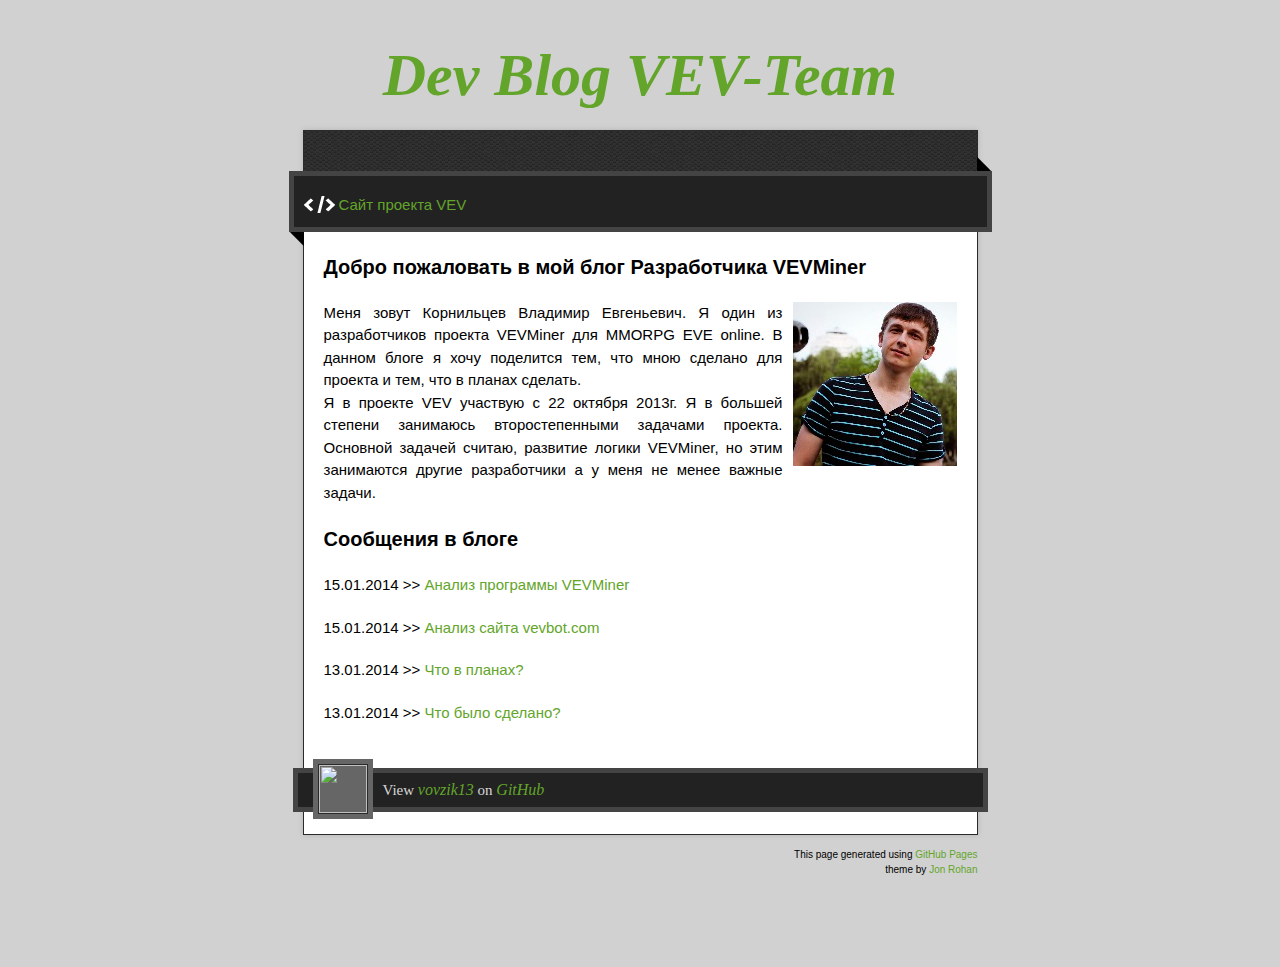
==== commit d9ea4aae: "1" ====
--- a/index.html
+++ b/index.html
@@ -29,68 +29,49 @@
 
 <body>
 
-  <div class="wrapper">
-    <header>
-      <a href="http://vovzik13.github.io"> <h1 class="title">Dev Blog VEV-Team</h1></a>
-    </header>
-    <div id="container">
-      <p class="tagline"></p>
-      <div id="main" role="main">
-        <div class="download-bar">
-        <div class="inner">
-          <a href="http://vevbot.com" class="code">Сайт проекта VEV</a>
-        </div>
-        <span class="blc"></span><span class="trc"></span>
-        </div>
-        <article class="markdown-body">
-          <h3>
-<a name="Добро пожаловать в мой блог Разработчика VEVMiner" class="anchor" href="#eveonline"><span class="octicon octicon-link"></span></a>Добро пожаловать в мой блог Разработчика VEVMiner</h3>
+	<div class="wrapper">
+		<header>
+			<a href="http://vovzik13.github.io"> <h1 class="title">Dev Blog VEV-Team</h1></a>
+		</header>
+		<div id="container">
+			<p class="tagline"></p>
+			<div id="main" role="main">
+				<div class="download-bar">
+					<div class="inner">
+						<a href="http://vevbot.com" class="code">Сайт проекта VEV</a>
+					</div>
+					<span class="blc"></span>
+					<span class="trc"></span>
+				</div>
+				<article class="markdown-body">
+					<h3><a name="Добро пожаловать в мой блог Разработчика VEVMiner" class="anchor" href="#eveonline"><span class="octicon octicon-link"></span></a>Добро пожаловать в мой блог Разработчика VEVMiner</h3>
+					<p align="justify"><img src="images/img.jpg" class="fig" width="164" height="164">Меня зовут Корнильцев Владимир Евгеньевич. Я один из разработчиков проекта VEVMiner для MMORPG EVE online. В данном блоге я хочу поделится тем, что мною сделано для проекта и тем, что в планах сделать.<br>
+					Я в проекте VEV участвую с 22 октября 2013г. Я в большей степени занимаюсь второстепенными задачами проекта. Основной задачей считаю, развитие логики VEVMiner, но этим занимаются другие разработчики а у меня не менее важные задачи.<br>
+					</p>
+				
+					<h3><a name="Сообщения в блоге" class="anchor" href="#Сообщения в блоге"><span class="octicon octicon-link"></span></a>Сообщения в блоге</h3>
+					
+					<p>15.01.2014 >> <a href="open-source-everything3.html">Анализ программы VEVMiner</a></p>
+					<p>15.01.2014 >> <a href="open-source-everything2.html">Анализ сайта vevbot.com</a></p>
+					<p>13.01.2014 >> <a href="open-source-everything1.html">Что в планах?</a></p>
+					<p>13.01.2014 >> <a href="open-source-everything.html">Что было сделано?</a></p>
 
-<p align="justify"><img src="images/img.jpg" class="fig" width="164" height="164">Меня зовут Корнильцев Владимир Евгеньевич. Я один из разработчиков проекта VEVMiner для MMORPG EVE online. В данном блоге я хочу поделится тем, что мною сделано для проекта и тем, что в планах сделать.<br>
-Я в проекте VEV участвую с 22 октября 2013г. Я в большей степени занимаюсь второстепенными задачами проекта. Основной задачей считаю, развитие логики VEVMiner, но этим занимаются другие разработчики а у меня не менее важные задачи.<br>
-</p>
-
-<h3>
-<a name="Сообщения в блоге" class="anchor" href="#Сообщения в блоге"><span class="octicon octicon-link"></span></a>Сообщения в блоге</h3>
-
-<p>13.01.2014 >> <a href="open-source-everything1.html">Что в планах?</a></p>
-<p>13.01.2014 >> <a href="open-source-everything.html">Что было сделано?</a></p>
-
-<!-- <pre><code>$ cd your_repo_root/repo_name
-$ git fetch origin
-$ git checkout gh-pages
-</code></pre> 
-
-<h3>
-<a name="authors-and-contributors" class="anchor" href="#authors-and-contributors"><span class="octicon octicon-link"></span></a>Authors and Contributors</h3>
-
-<p>You can <a href="https://github.com/blog/821" class="user-mention">@mention</a> a GitHub username to generate a link to their profile. The resulting <code>&lt;a&gt;</code> element will link to the contributor's GitHub Profile. For example: In 2007, Chris Wanstrath (<a href="https://github.com/defunkt" class="user-mention">@defunkt</a>), PJ Hyett (<a href="https://github.com/pjhyett" class="user-mention">@pjhyett</a>), and Tom Preston-Werner (<a href="https://github.com/mojombo" class="user-mention">@mojombo</a>) founded GitHub.</p>
-
-<h3>
-<a name="support-or-contact" class="anchor" href="#support-or-contact"><span class="octicon octicon-link"></span></a>Support or Contact</h3>
-
-<p>Having trouble with Pages? Check out the documentation at <a href="http://help.github.com/pages">http://help.github.com/pages</a> or contact <a href="mailto:support@github.com">support@github.com</a> and we’ll help you sort it out.</p>
--->
-        </article>
-      </div>
-    </div>
-    <footer>
-      <div class="owner">
-
-      <p><a href="https://github.com/vovzik13" class="avatar"><img src="https://2.gravatar.com/avatar/37c69041707d8c326be9883fcac0e24a?d=https%3A%2F%2Fidenticons.github.com%2F7e9bab7cdfd31fba6b77d6e18582c7cf.png&amp;r=x&amp;s=60" width="48" height="48"/></a>View <a href="https://github.com/vovzik13">vovzik13</a> on <a href="https://www.github.com">GitHub</a></p>
-
-      </div>
-      <div class="creds">
-        <small>This page generated using <a href="http://pages.github.com/">GitHub Pages</a><br/>theme by <a href="https://twitter.com/jonrohan/">Jon Rohan</a></small>
-      </div>
-    </footer>
-  </div>
-  <div class="current-section">
-    <a href="#top">Scroll to top</a>
-    <a href="https://github.com/vovzik13/vovzik13.github.com/tarball/master" class="tar">tar</a><a href="https://github.com/vovzik13/vovzik13.github.com/zipball/master" class="zip">zip</a><a href="" class="code">source code</a>
-    <p class="name"></p>
-  </div>
-
-  
+				</article>
+			</div>
+		</div>
+		<footer>
+			<div class="owner">
+				<p><a href="https://github.com/vovzik13" class="avatar"><img src="https://2.gravatar.com/avatar/37c69041707d8c326be9883fcac0e24a?d=https%3A%2F%2Fidenticons.github.com%2F7e9bab7cdfd31fba6b77d6e18582c7cf.png&amp;r=x&amp;s=60" width="48" height="48"/></a>View <a href="https://github.com/vovzik13">vovzik13</a> on <a href="https://www.github.com">GitHub</a></p>
+			</div>
+			<div class="creds">
+				<small>This page generated using <a href="http://pages.github.com/">GitHub Pages</a><br/>theme by <a href="https://twitter.com/jonrohan/">Jon Rohan</a></small>
+			</div>
+		</footer>
+	</div>
+	<div class="current-section">
+		<a href="#top">Scroll to top</a>
+		<a href="https://github.com/vovzik13/vovzik13.github.com/tarball/master" class="tar">tar</a><a href="https://github.com/vovzik13/vovzik13.github.com/zipball/master" class="zip">zip</a><a href="" class="code">source code</a>
+		<p class="name"></p>
+	</div>
 </body>
 </html>
